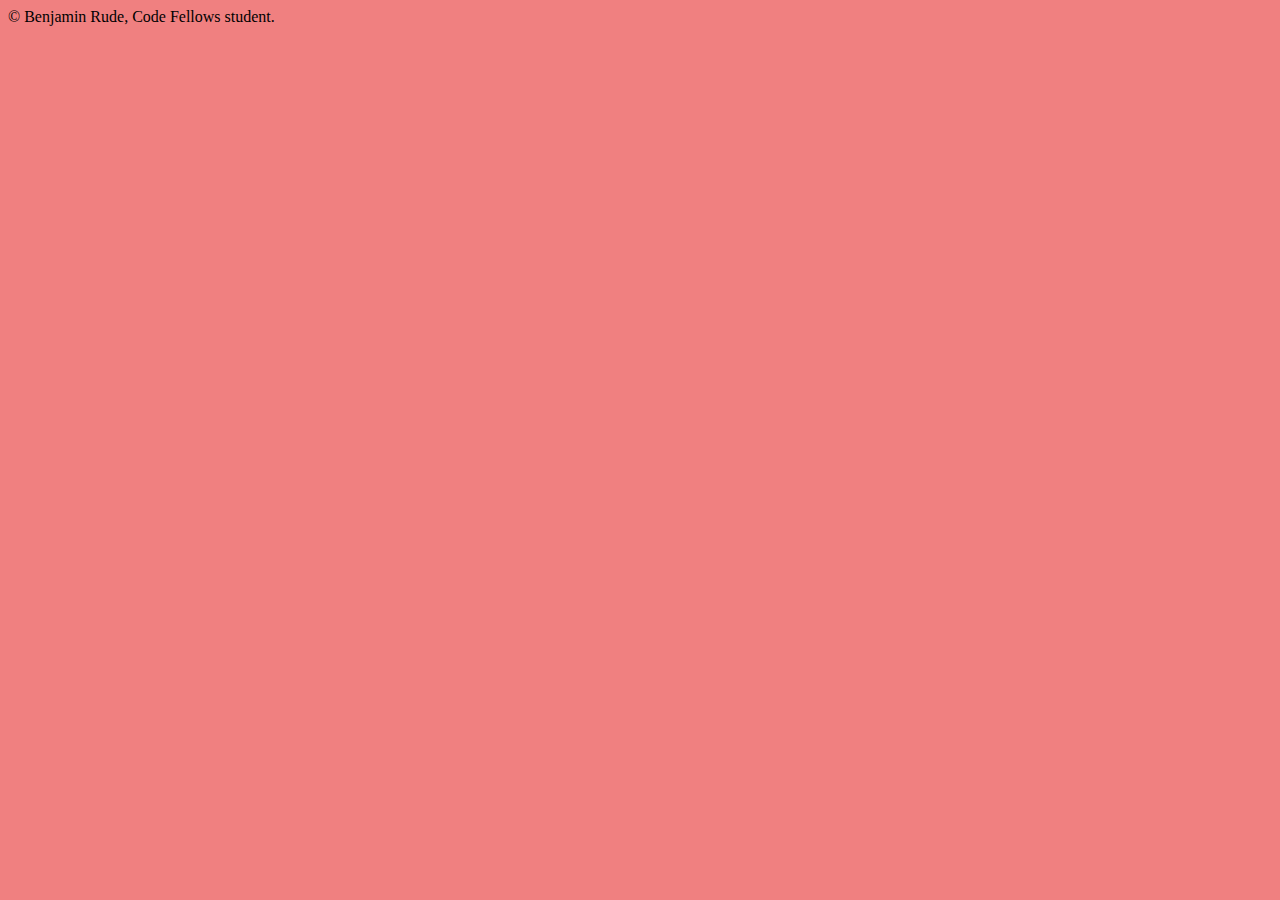
==== index.html @ d774b76a "Added in initial project set-up. Pushing before working in branch" ====
<!DOCTYPE html>
<html lang="en">

<head>

  <meta charset="UTF-8">
  <meta http-equiv="X-UA-Compatible" content="IE=edge">
  <meta name="viewport" content="width=device-width, initial-scale=1.0">
  <title>Salmon Cookies!</title>
  <link rel="reset" href="css/reset.css">
  <link rel="stylesheet" href="css/style.css">
  <script type="text/javascript" src="./js/app.js"></script>

</head>

<body>

  <header>

  </header>

  <main>

  </main>

  <footer>&copy; Benjamin Rude, Code Fellows student.</footer>
  <script src="js/app.js"></script>

</body>

</html>
---- css/style.css ----
body {
  background-color: lightcoral;
}
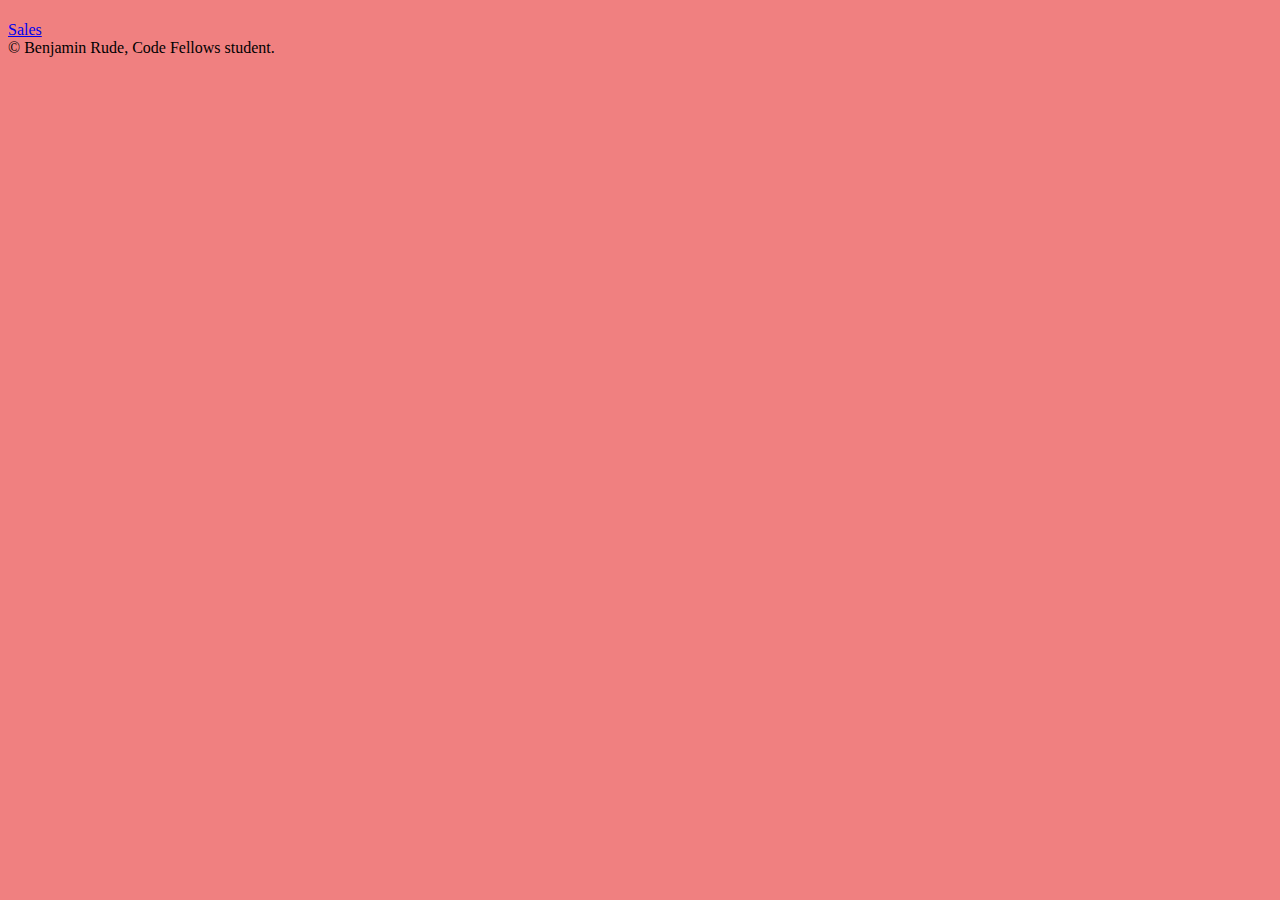
==== commit 45763fd4: ".." ====
--- a/index.html
+++ b/index.html
@@ -17,6 +17,11 @@
 
   <header>
 
+    <h1></h1>
+    <nav>
+      <a href="/sales.html">Sales</a>
+    </nav>
+
   </header>
 
   <main>
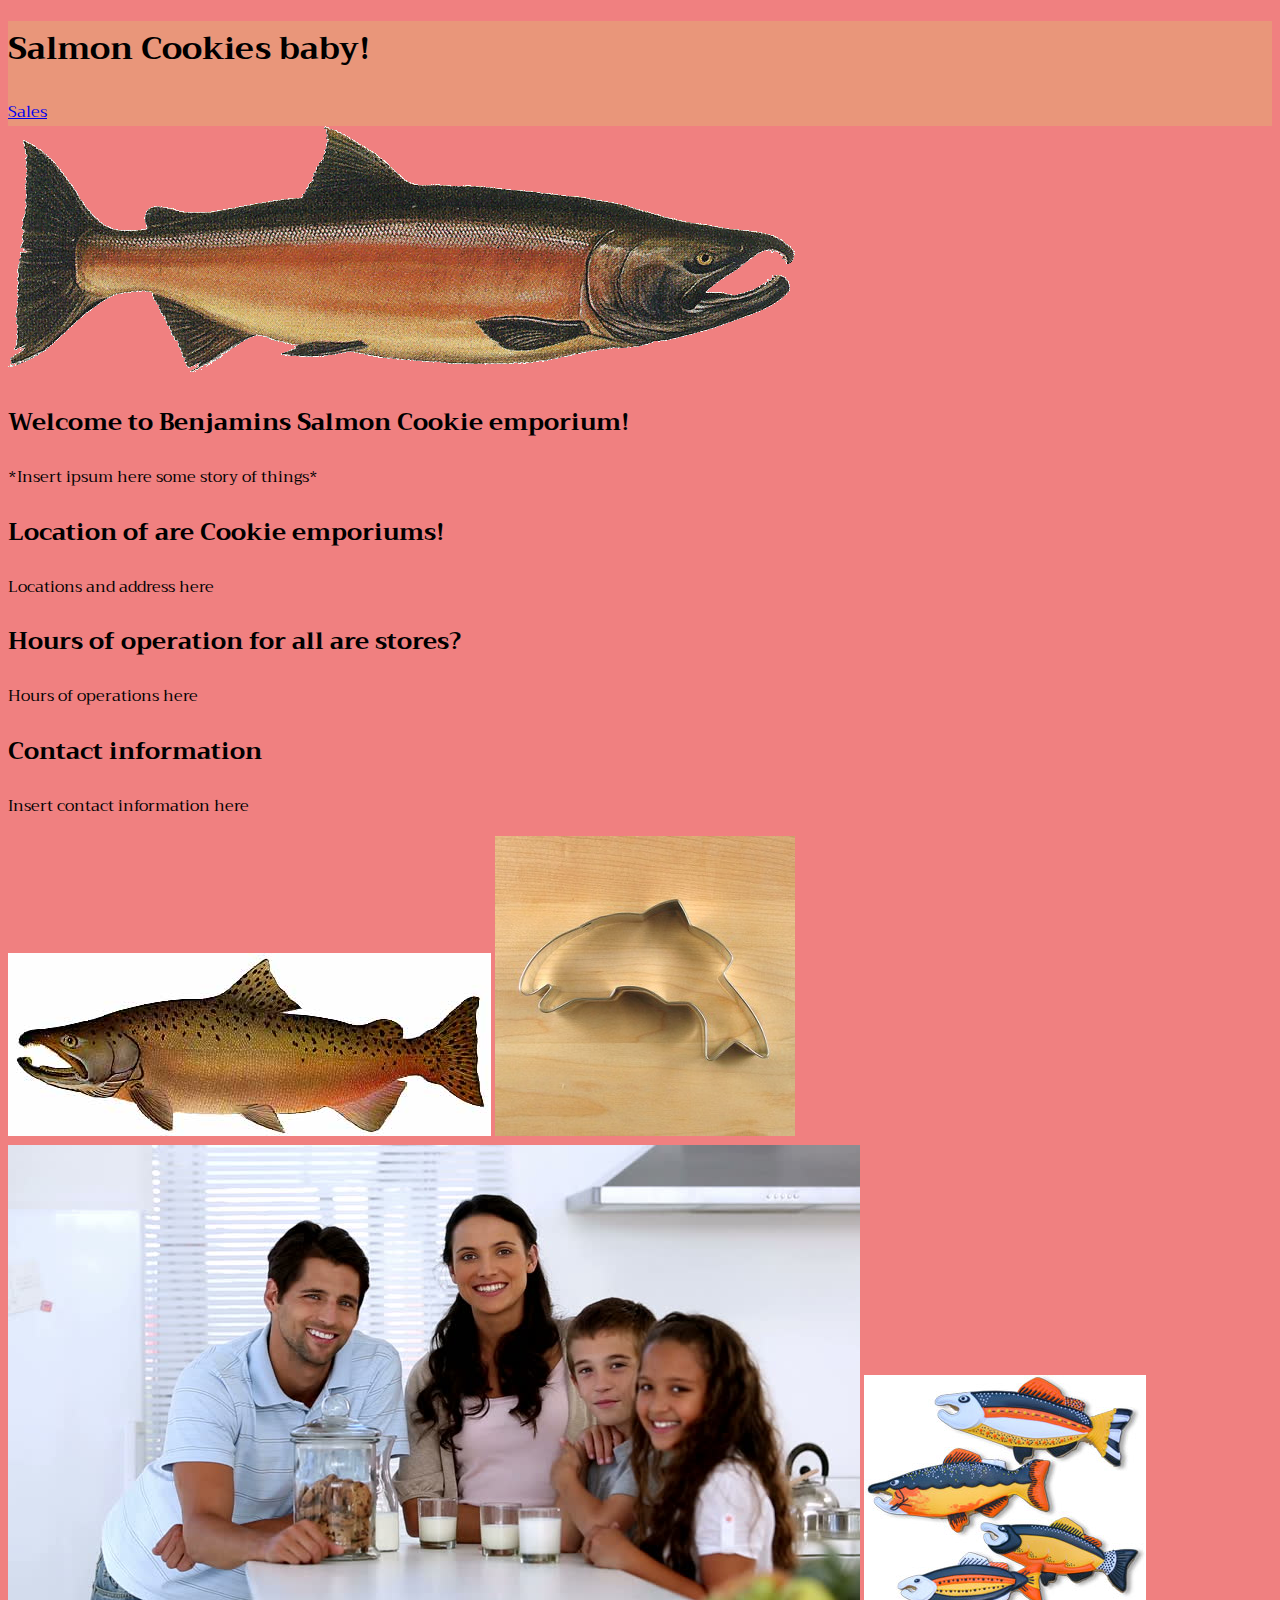
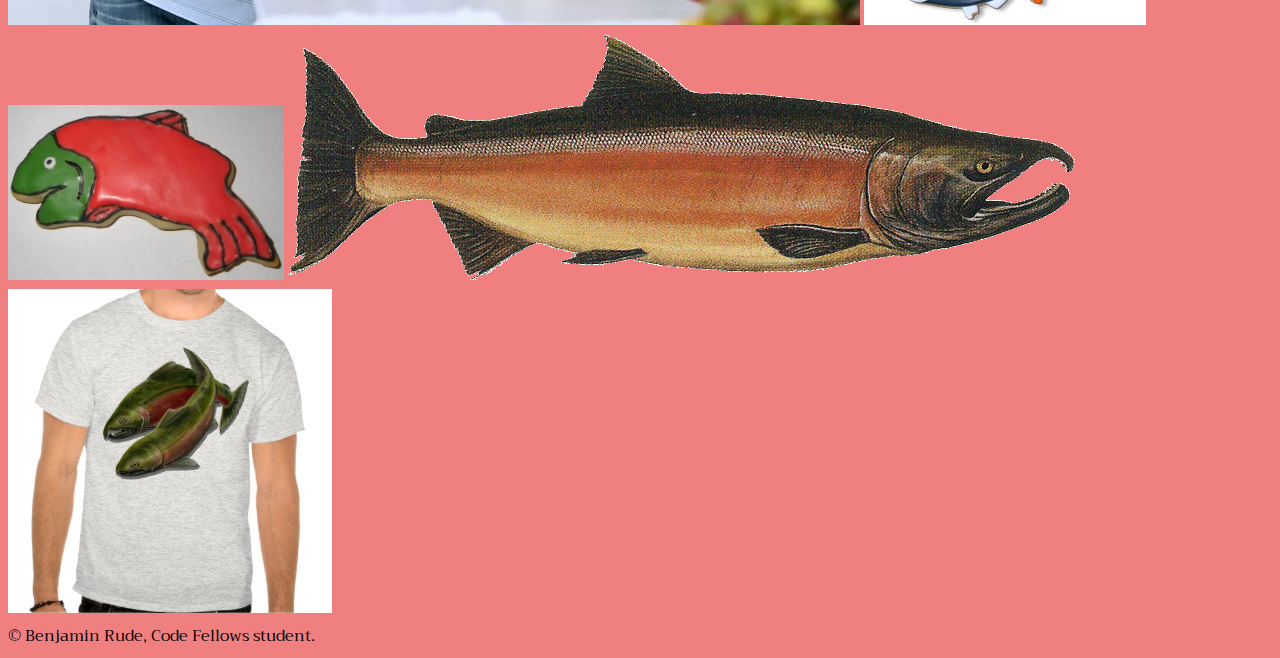
==== commit 7d3df53b: "Added pictures and initial text for HTML. Styled font on both pages. Sales has a different font for " ====
--- a/index.html
+++ b/index.html
@@ -10,6 +10,7 @@
   <link rel="reset" href="css/reset.css">
   <link rel="stylesheet" href="css/style.css">
   <script type="text/javascript" src="./js/app.js"></script>
+  <link rel="stylesheet" href="https://fonts.googleapis.com/css?family=Trirong">
 
 </head>
 
@@ -17,14 +18,35 @@
 
   <header>
 
-    <h1></h1>
+    <h1>Salmon Cookies baby!</h1>
     <nav>
-      <a href="/sales.html">Sales</a>
+      <a href="./sales.html">Sales</a>
     </nav>
 
   </header>
 
   <main>
+
+  <img src="img/salmon.png" alt="salmon">
+  <h2>Welcome to Benjamins Salmon Cookie emporium!</h2>  
+  <p>*Insert ipsum here some story of things*</p>
+
+  <h2>Location of are Cookie emporiums!</h2>
+  <p>Locations and address here</p>
+
+  <h2>Hours of operation for all are stores?</h2>
+  <p>Hours of operations here</p>
+
+  <h2>Contact information</h2>
+  <p>Insert contact information here</p>
+
+    <img src="img/chinook.jpg" alt="Chinook Salmon">
+    <img src="img/cutter.jpeg" alt="Cutter">
+    <img src="img/family.jpg" alt="Stock Family">
+    <img src="img/fish.jpg" alt="Fish">
+    <img src="img/frosted-cookie.jpg" alt="frosted cookie">
+    <img src="img/salmon.png" alt="salmon">
+    <img src="img/shirt.jpg" alt="Shirt Salmon">
 
   </main>
 
@@ -33,4 +55,8 @@
 
 </body>
 
+<footer>
+
+</footer>
+
 </html>
--- a/css/style.css
+++ b/css/style.css
@@ -1,3 +1,19 @@
+header {
+  background-color:darksalmon;
+}
+
 body {
   background-color: lightcoral;
+  font-family: "Trirong", serif;
+}
+
+td {
+  background-color:lightpink;
+  color: antiquewhite;
+  padding: 7px;
+  border: 1px solid black;
+}
+
+#set-the-table {
+  font-family: "Sofia", sans-serif;
 }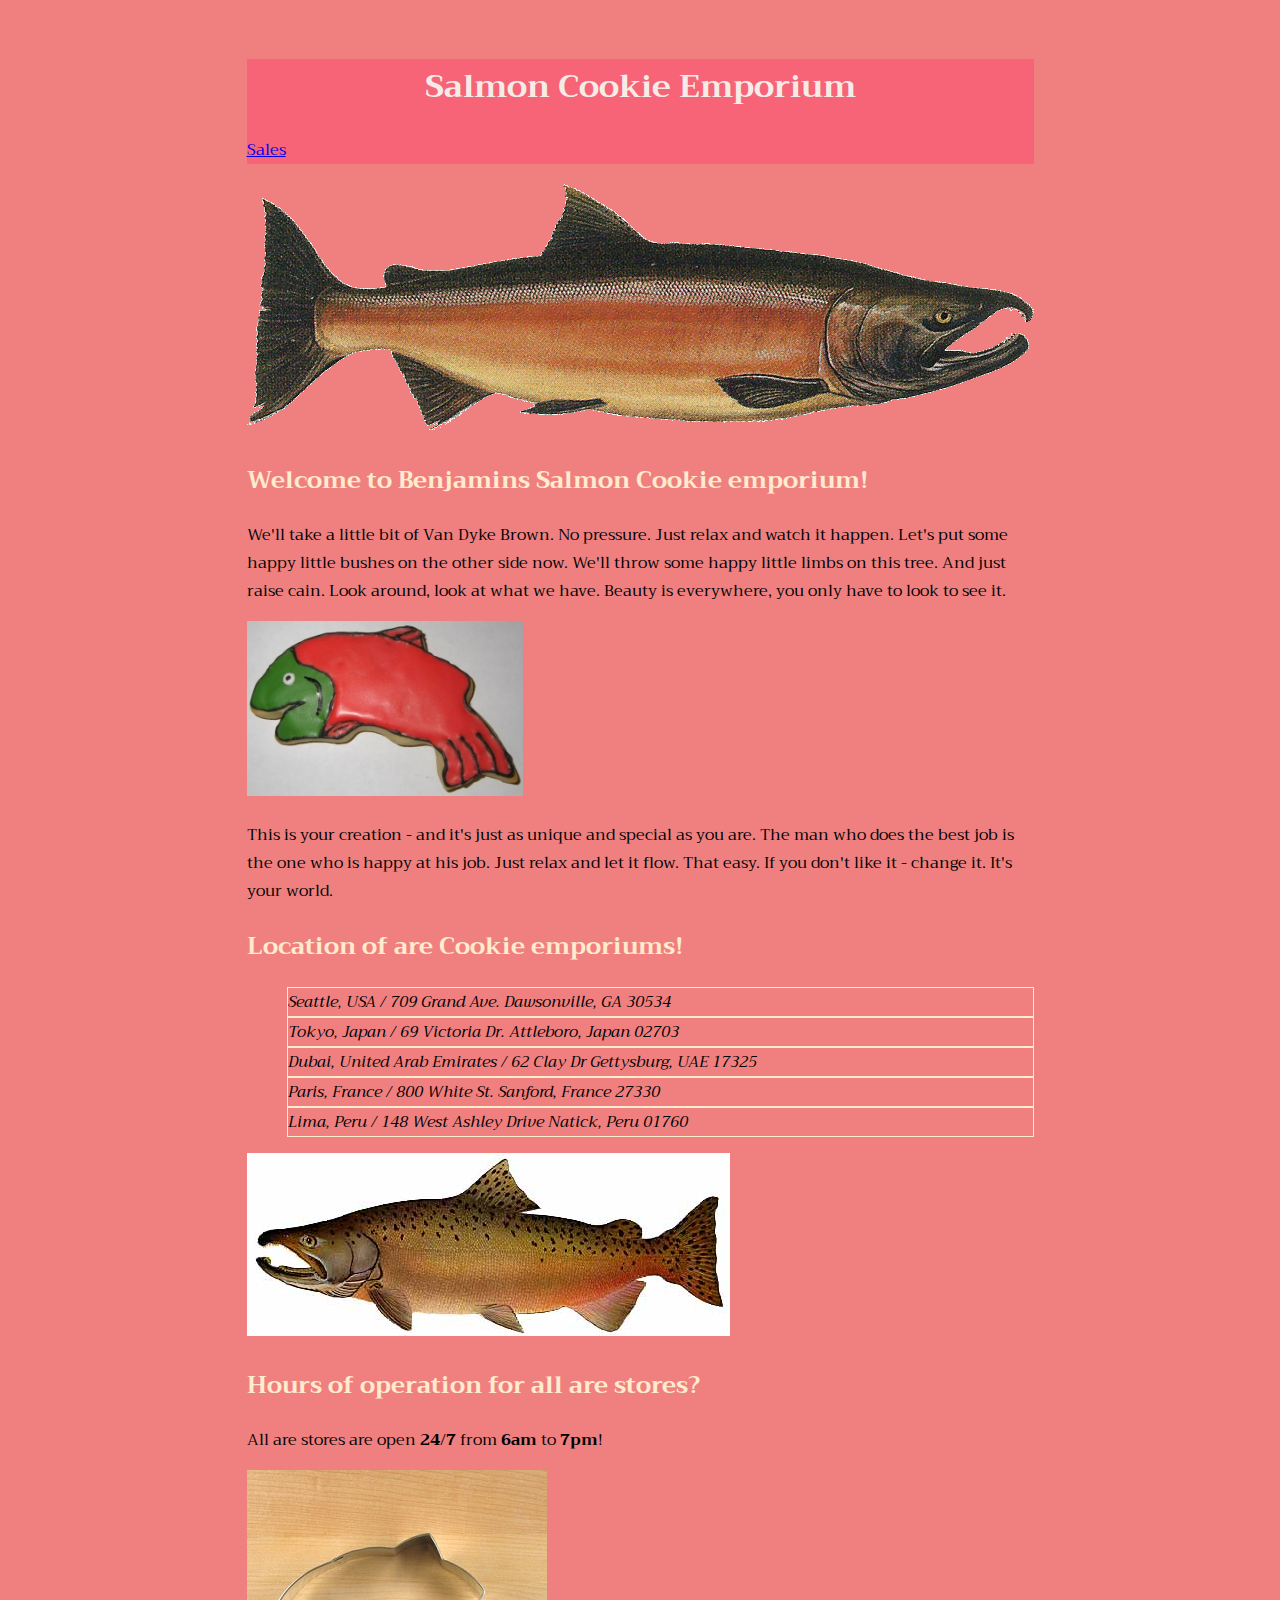
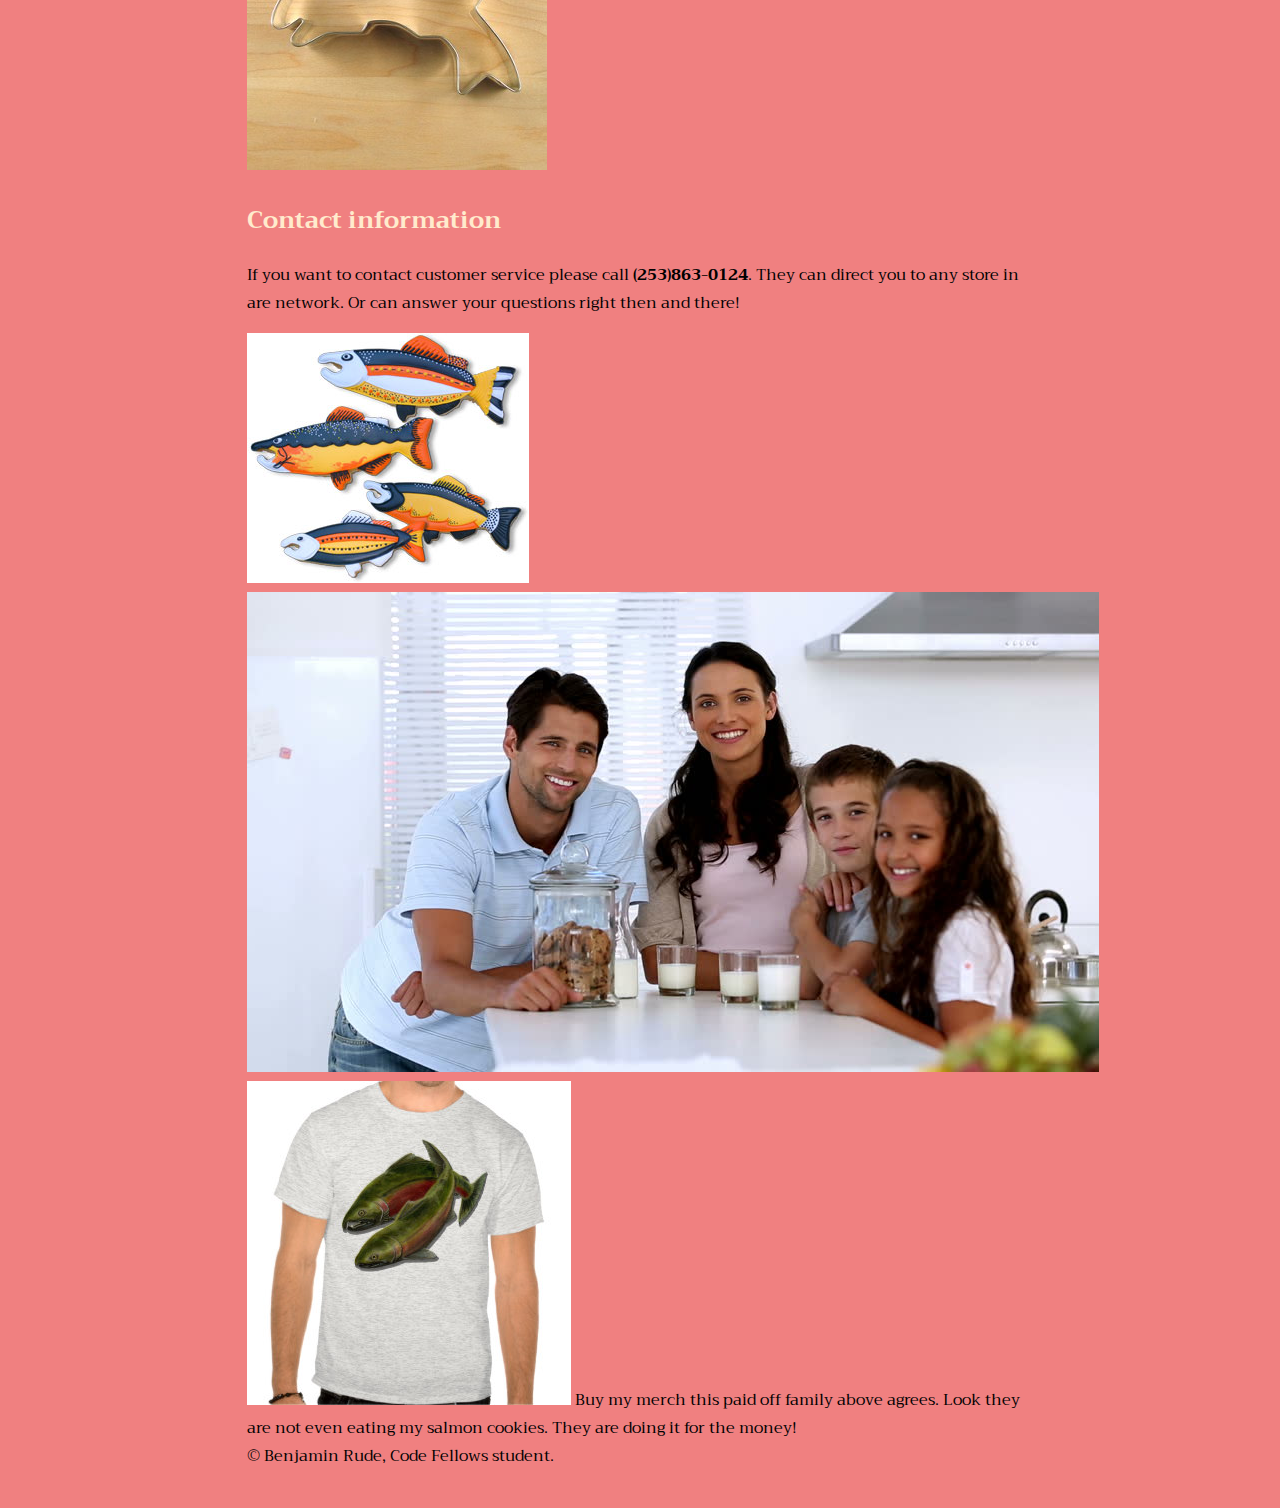
==== commit ee4d0c93: "Added reqested text. Cleaned up a bit and added CSS" ====
--- a/index.html
+++ b/index.html
@@ -18,7 +18,7 @@
 
   <header>
 
-    <h1>Salmon Cookies baby!</h1>
+    <h1>Salmon Cookie Emporium</h1>
     <nav>
       <a href="./sales.html">Sales</a>
     </nav>
@@ -27,26 +27,44 @@
 
   <main>
 
-  <img src="img/salmon.png" alt="salmon">
-  <h2>Welcome to Benjamins Salmon Cookie emporium!</h2>  
-  <p>*Insert ipsum here some story of things*</p>
+    <img src="img/salmon.png" alt="salmon">
+    <h2>Welcome to Benjamins Salmon Cookie emporium!</h2>
+    <p>We'll take a little bit of Van Dyke Brown. No pressure. Just relax and watch it happen. Let's put some happy
+      little bushes on the other side now. We'll throw some happy little limbs on this tree. And just raise cain. Look
+      around, look at what we have. Beauty is everywhere, you only have to look to see it.</p>
+    <img src="img/frosted-cookie.jpg" alt="frosted cookie">
+    <p>
+      This is your creation - and it's just as unique and special as you are. The man who does the best job is the one
+      who is happy at his job. Just relax and let it flow. That easy. If you don't like it - change it. It's your world.
+    </p>
 
-  <h2>Location of are Cookie emporiums!</h2>
-  <p>Locations and address here</p>
+    <h2>Location of are Cookie emporiums!</h2>
+    <ul>
+      <li> Seattle, USA <b>/</b> 709 Grand Ave. Dawsonville, GA 30534
+      </li>
+      <li>Tokyo, Japan <b>/</b> 69 Victoria Dr.
+        Attleboro, Japan 02703 </li>
+      <li>Dubai, United Arab Emirates <b>/</b> 62 Clay Dr
+        Gettysburg, UAE 17325</li>
+      <li>Paris, France <b>/</b> 800 White St.
+        Sanford, France 27330</li>
+      <li>Lima, Peru <b>/</b> 148 West Ashley Drive
+        Natick, Peru 01760 </li>
+    </ul>
+    
+    <img src="img/chinook.jpg" alt="Chinook Salmon">
 
-  <h2>Hours of operation for all are stores?</h2>
-  <p>Hours of operations here</p>
+    <h2>Hours of operation for all are stores?</h2>
+    <p>All are stores are open <b>24/7</b> from <b>6am</b> to <b>7pm</b>!</p>
+    <img src="img/cutter.jpeg" alt="Cutter">
 
-  <h2>Contact information</h2>
-  <p>Insert contact information here</p>
+    <h2>Contact information</h2>
+    <p>If you want to contact customer service please call <b>(253)863-0124</b>. They can direct you to any store in are network. Or can answer your questions right then and there!</p>
+    <img src="img/fish.jpg" alt="Fish">
 
-    <img src="img/chinook.jpg" alt="Chinook Salmon">
-    <img src="img/cutter.jpeg" alt="Cutter">
     <img src="img/family.jpg" alt="Stock Family">
-    <img src="img/fish.jpg" alt="Fish">
-    <img src="img/frosted-cookie.jpg" alt="frosted cookie">
-    <img src="img/salmon.png" alt="salmon">
     <img src="img/shirt.jpg" alt="Shirt Salmon">
+    <caption>Buy my merch this paid off family above agrees. Look they are not even eating my salmon cookies. They are doing it for the money!</caption>
 
   </main>
 
@@ -59,4 +77,4 @@
 
 </footer>
 
-</html>
+</html>--- a/css/style.css
+++ b/css/style.css
@@ -1,19 +1,41 @@
 header {
-  background-color:darksalmon;
+  background-color:rgb(247, 99, 119);
+  margin-bottom: 20px;
 }
 
 body {
   background-color: lightcoral;
   font-family: "Trirong", serif;
+  padding: 30px;
+  width: 787px;
+  margin-left:auto;
+  margin-right:auto;
 }
 
 td {
   background-color:lightpink;
-  color: antiquewhite;
-  padding: 7px;
+  color:rgb(250, 0, 84);
+  padding: 4.2px;
   border: 1px solid black;
 }
 
 #set-the-table {
   font-family: "Sofia", sans-serif;
-}+}
+
+h1 {
+  text-align:center;
+  color:rgb(245, 235, 231);
+}
+
+h2 {
+  color: blanchedalmond;
+}
+
+li {
+list-style-type:none;
+border: 1px solid;
+border-color:blanchedalmond;
+font-style:italic;
+}
+
